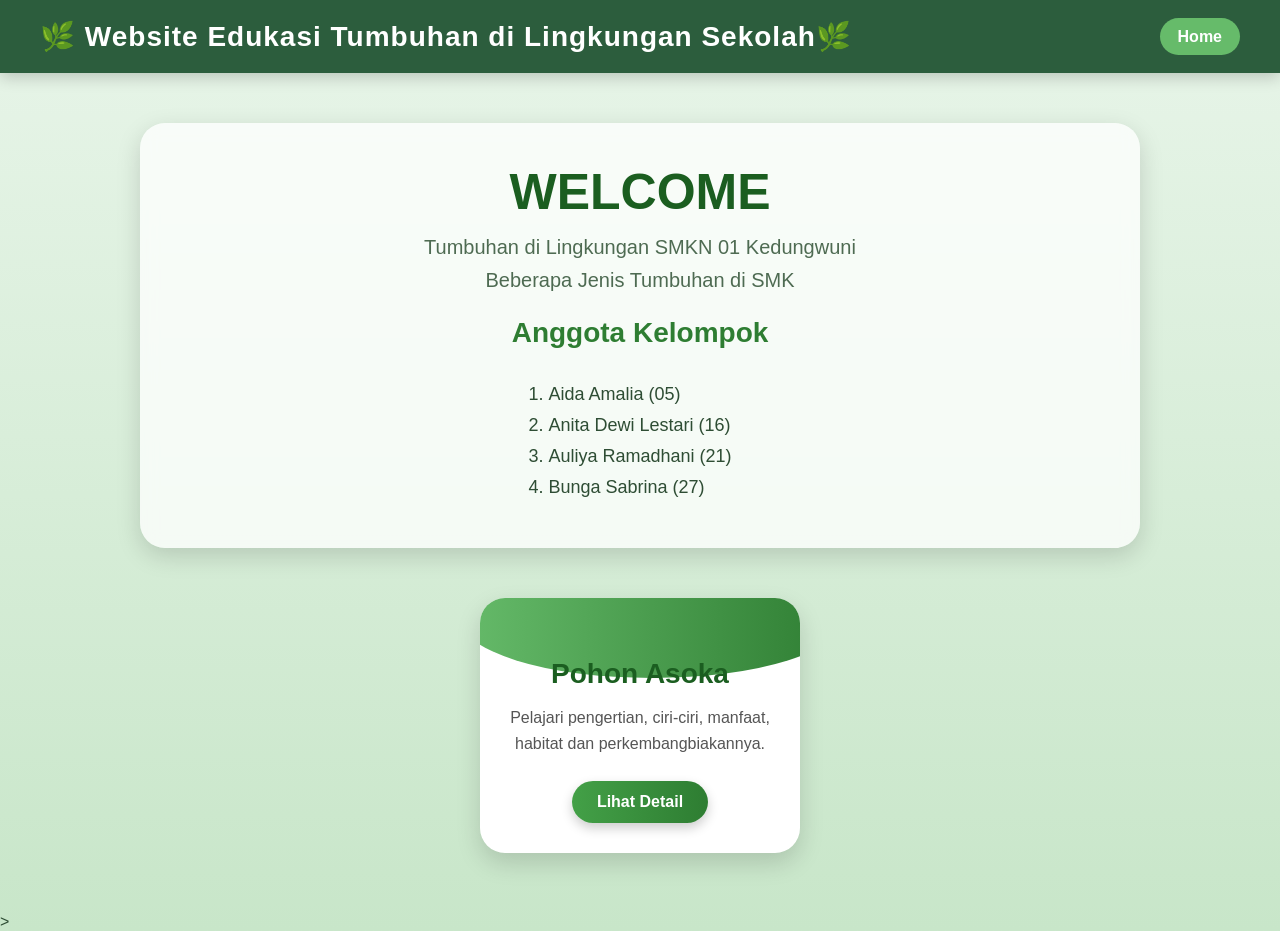
==== index.html @ 8f01bf6e "Add files via upload" ====
<!DOCTYPE html><html><head><title>Edukasi Tumbuhan</title><link rel='stylesheet' href='style.css'></head><body>

    <header><h1>🌿 Website Edukasi Tumbuhan di Lingkungan Sekolah🌿</h1><nav><a href='index.html'>Home</a></nav></header>


    <div class='hero'>
<h2>WELCOME</h2>
<p>Tumbuhan di Lingkungan SMKN 01 Kedungwuni</p>
   <p> Beberapa Jenis Tumbuhan di SMK
</p>
<h3>Anggota Kelompok</h3>
<ol><li> Aida Amalia    (05)</li><li> Anita Dewi Lestari    (16)</li><li>Auliya Ramadhani   (21)</li><li>Bunga Sabrina  (27)</li></ol>
</div>
<div class='grid'><div class='card'><h3>Pohon Asoka</h3><p>Pelajari pengertian, ciri-ciri, manfaat, habitat dan perkembangbiakannya.</p><a class='btn' href='asoka.html'>Lihat Detail</a></div></div>


</body></html>>
---- style.css ----
/* Reset */
*{
    margin: 0;
    padding: 0;
    box-sizing: border-box;
    font-family: 'Poppins', sans-serif;
}

/* Body */
body{
    background: linear-gradient(to bottom, #e8f5e9, #c8e6c9);
    color: #2e4d34;
    min-height: 100vh;
}

/* Header */
header{
    background: rgba(34, 85, 52, 0.95);
    padding: 20px 40px;
    display: flex;
    justify-content: space-between;
    align-items: center;
    box-shadow: 0 4px 15px rgba(0,0,0,0.2);
    position: sticky;
    top: 0;
}

header h1{
    color: white;
    font-size: 28px;
    letter-spacing: 1px;
}

/* Navbar */
nav a{
    text-decoration: none;
    color: white;
    background: #66bb6a;
    padding: 10px 18px;
    border-radius: 30px;
    transition: 0.3s;
    font-weight: bold;
}

nav a:hover{
    background: #81c784;
    transform: scale(1.05);
}

/* Hero Section */
.hero{
    width: 90%;
    max-width: 1000px;
    margin: 50px auto;
    background: rgba(255,255,255,0.75);
    backdrop-filter: blur(8px);
    padding: 40px;
    border-radius: 25px;
    text-align: center;
    box-shadow: 0 8px 25px rgba(0,0,0,0.15);
}

.hero h2{
    font-size: 50px;
    color: #1b5e20;
    margin-bottom: 15px;
}

.hero p{
    font-size: 20px;
    margin-bottom: 10px;
    color: #4e6b52;
}

.hero h3{
    margin-top: 25px;
    margin-bottom: 15px;
    color: #2e7d32;
    font-size: 28px;
}

/* List anggota */
ol{
    display: inline-block;
    text-align: left;
    margin-top: 10px;
}

ol li{
    margin: 10px 0;
    font-size: 18px;
}

/* Card Section */
.grid{
    display: flex;
    justify-content: center;
    margin-bottom: 60px;
}

.card{
    background: white;
    width: 320px;
    padding: 30px;
    border-radius: 25px;
    text-align: center;
    box-shadow: 0 10px 25px rgba(0,0,0,0.15);
    transition: 0.4s;
    position: relative;
    overflow: hidden;
}

.card::before{
    content: "";
    position: absolute;
    width: 120%;
    height: 120px;
    background: linear-gradient(to right, #66bb6a, #2e7d32);
    top: -40px;
    left: -20px;
    border-radius: 50%;
}

.card h3{
    position: relative;
    color: #1b5e20;
    margin-top: 30px;
    margin-bottom: 15px;
    font-size: 28px;
}

.card p{
    position: relative;
    color: #555;
    margin-bottom: 25px;
    line-height: 1.6;
}

.card:hover{
    transform: translateY(-10px);
}

/* Button */
.btn{
    display: inline-block;
    text-decoration: none;
    background: linear-gradient(to right, #43a047, #2e7d32);
    color: white;
    padding: 12px 25px;
    border-radius: 30px;
    font-weight: bold;
    transition: 0.3s;
    box-shadow: 0 5px 12px rgba(0,0,0,0.2);
}

.btn:hover{
    background: linear-gradient(to right, #66bb6a, #388e3c);
    transform: scale(1.05);
}

/* Detail Page */
.detail{
    width: 90%;
    max-width: 950px;
    margin: 30px auto 60px;
    background: rgba(255,255,255,0.85);
    padding: 40px;
    border-radius: 25px;
    box-shadow: 0 8px 25px rgba(0,0,0,0.15);
    line-height: 1.8;
}

.detail h2{
    color: #1b5e20;
    margin-top: 20px;
    margin-bottom: 10px;
    border-left: 6px solid #43a047;
    padding-left: 12px;
}

.detail p{
    color: #444;
    margin-bottom: 15px;
    text-align: justify;
}

/* Image */
img{
    display: block;
    margin: 20px auto;
    border-radius: 20px;
    box-shadow: 0 10px 25px rgba(0,0,0,0.2);
    transition: 0.4s;
}

img:hover{
    transform: scale(1.03);
}

/* Responsive */
@media(max-width:768px){

    header{
        flex-direction: column;
        gap: 15px;
        text-align: center;
    }

    header h1{
        font-size: 22px;
    }

    .hero h2{
        font-size: 38px;
    }

    .hero p{
        font-size: 17px;
    }

    .card{
        width: 90%;
    }

    img{
        width: 90%;
    }
}
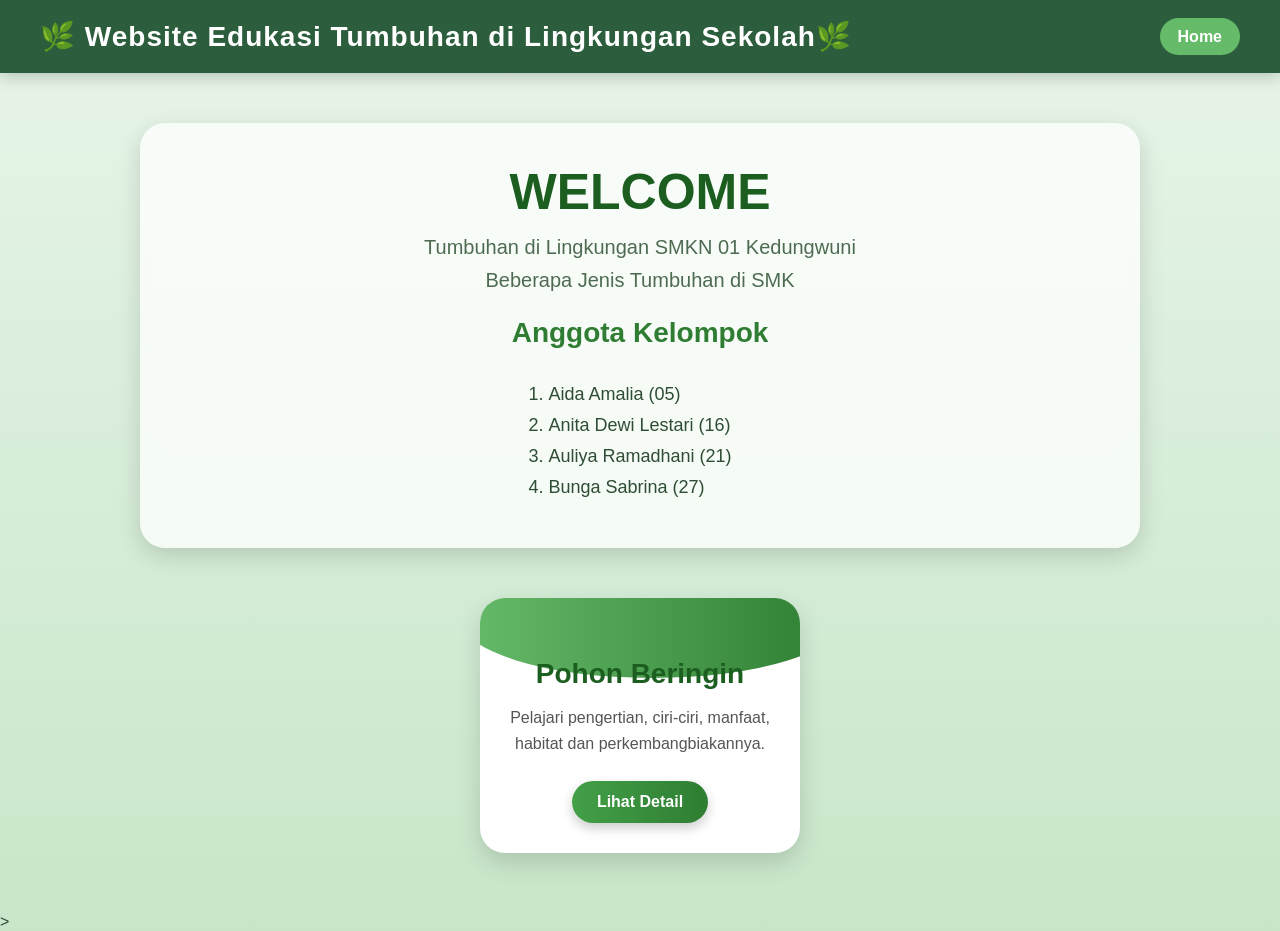
==== commit 9b8bf034: "Add files via upload" ====
--- a/index.html
+++ b/index.html
@@ -11,7 +11,7 @@
 <h3>Anggota Kelompok</h3>
 <ol><li> Aida Amalia    (05)</li><li> Anita Dewi Lestari    (16)</li><li>Auliya Ramadhani   (21)</li><li>Bunga Sabrina  (27)</li></ol>
 </div>
-<div class='grid'><div class='card'><h3>Pohon Asoka</h3><p>Pelajari pengertian, ciri-ciri, manfaat, habitat dan perkembangbiakannya.</p><a class='btn' href='asoka.html'>Lihat Detail</a></div></div>
+<div class='grid'><div class='card'><h3>Pohon Beringin</h3><p>Pelajari pengertian, ciri-ciri, manfaat, habitat dan perkembangbiakannya.</p><a class='btn' href='beringin.html'>Lihat Detail</a></div></div>
 
 
 </body></html>>
